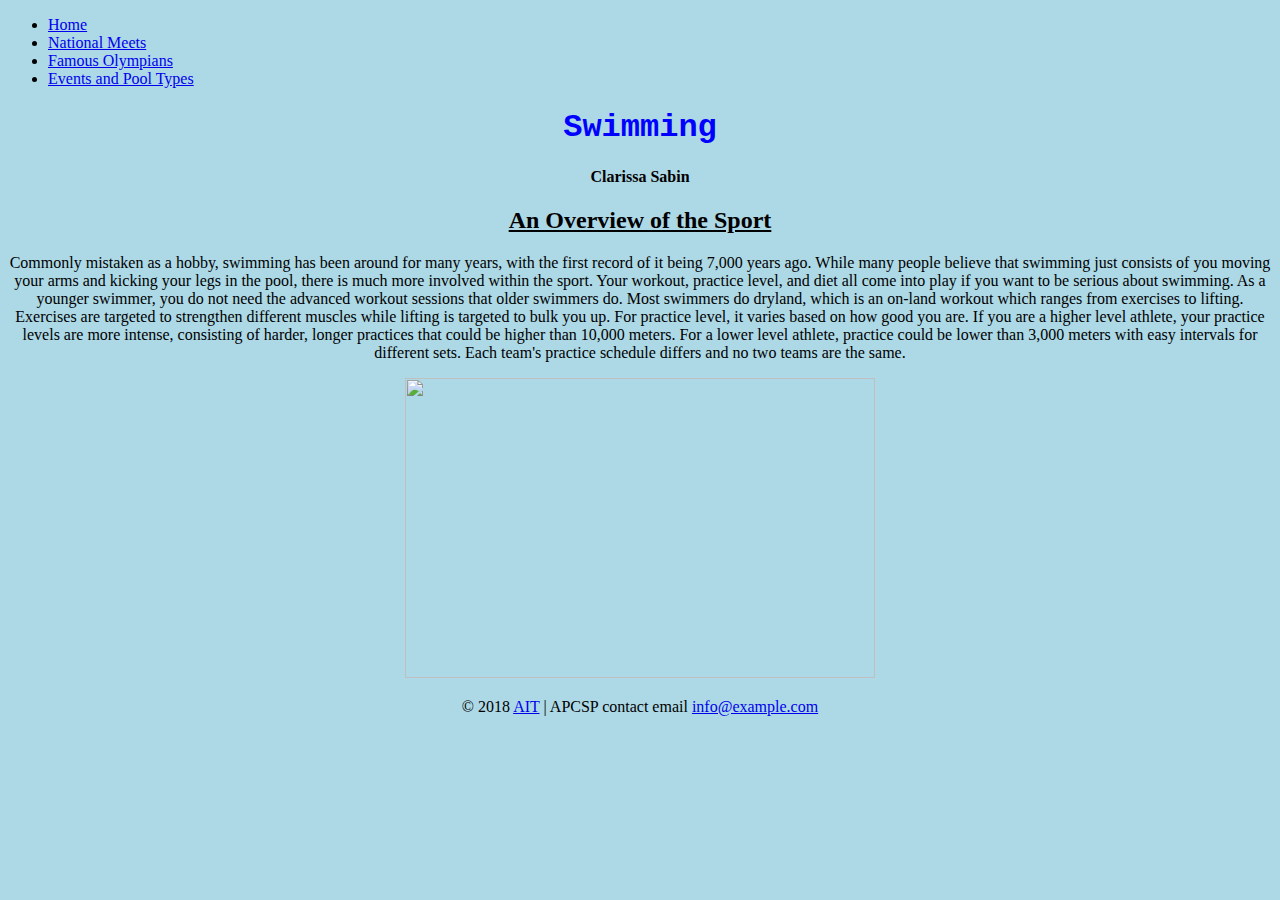
==== styles.css/index.html @ 8de2176a "first commit" ====
<!DOCTYPE html>

<html>
  <head>
    <ul>
  <li><a href="index.html">Home</a></li>
  <li><a href="subtopic1.html">National Meets</a></li>
  <li><a href="subtopic2.html">Famous Olympians</a></li>
  <li><a href="subtopic3.html">Events and Pool Types</a></li>
</ul>
    <title>SWIMMING: A SPORT, NOT A HOBBY</title>
  </head>
    <body bgcolor="#ADD8E6">
      </body>
      </body>
    <div align="center">
    <font face="Courier New"color="blue"><h1>Swimming</h1></font>
    <p>
    <font face="Times New Roman" color="black"><h4>Clarissa Sabin</h4></font>
  </p>
    <u><h2>An Overview of the Sport</h2></u>
    <p>
      <div align="center">
      Commonly mistaken as a hobby, swimming has been around for many years, with the
      first record of it being 7,000 years ago. While many people believe that swimming just
      consists of you moving your arms and kicking your legs in the pool, there is much more
      involved within the sport. Your workout, practice level, and diet all come into play
      if you want to be serious about swimming. As a younger swimmer, you do not need the
      advanced workout sessions that older swimmers do. Most swimmers do dryland, which is an on-land workout
      which ranges from exercises to lifting. Exercises are targeted to strengthen different muscles
      while lifting is targeted to bulk you up. For practice level, it varies based on how good you are.
      If you are a higher level athlete, your practice levels are more intense, consisting
      of harder, longer practices that could be higher than 10,000 meters. For a lower level athlete,
      practice could be lower than 3,000 meters with easy intervals for different sets. Each team's practice
      schedule differs and no two teams are the same.
    </div>
    <p>
        <center>
        <img src="https://swimmingworld.azureedge.net/news/wp-content/uploads/2016/06/venue-bacstroke-2016-o-trials-2002-720x500.jpg" width="470px" height="300px"
      </p>
  </body>
      <footer>
  <p>
    © 2018 <a href="https://www.ucvts.tec.nj.us/domain/16#calendar4326/20181011/month">AIT</a> | APCSP contact email <a href="mailto: info@example.com">info@example.com</a>
  </p>
</footer>
</html>
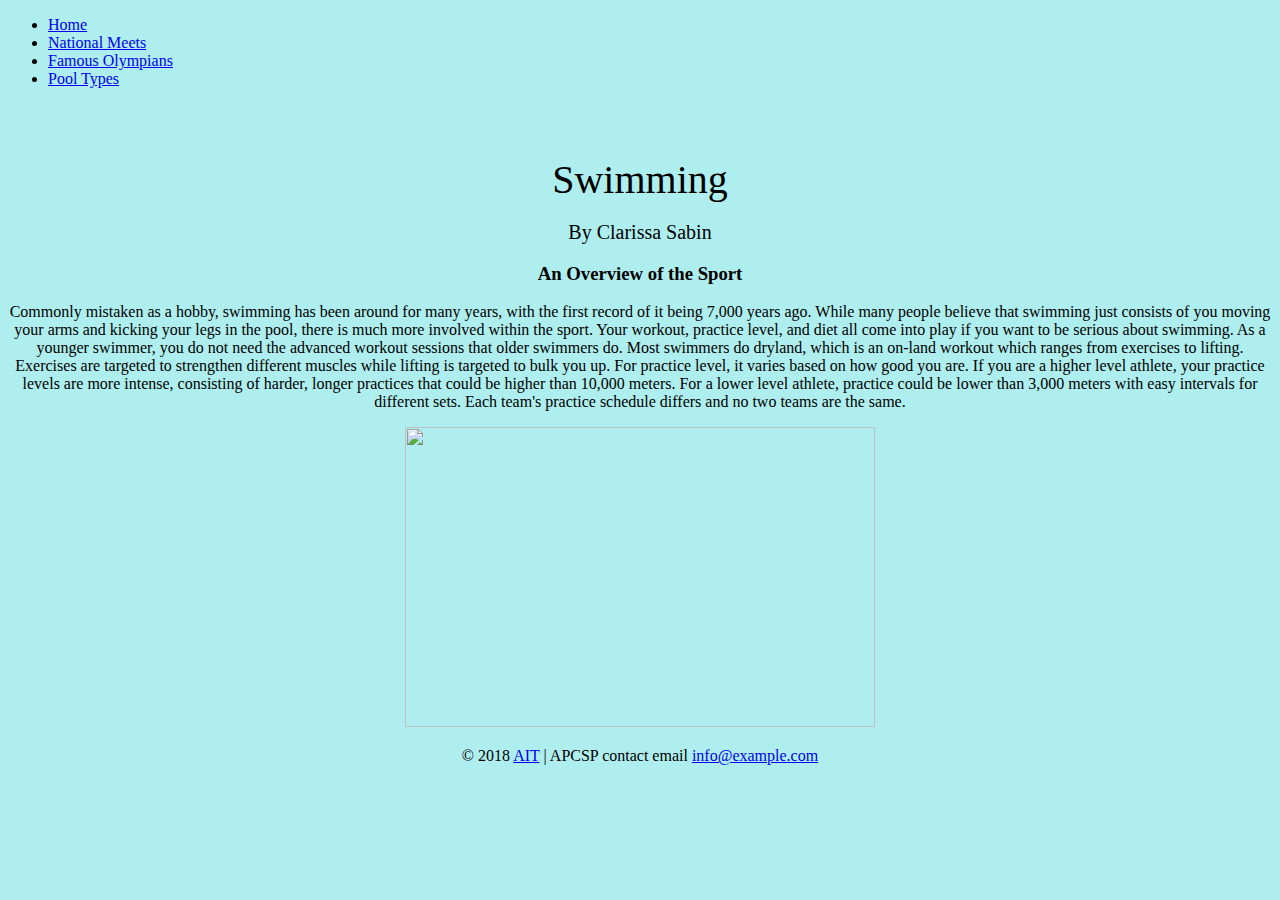
==== commit 827fb38a: "more css stuff" ====
--- a/styles.css/index.html
+++ b/styles.css/index.html
@@ -6,19 +6,33 @@
   <li><a href="index.html">Home</a></li>
   <li><a href="subtopic1.html">National Meets</a></li>
   <li><a href="subtopic2.html">Famous Olympians</a></li>
-  <li><a href="subtopic3.html">Events and Pool Types</a></li>
+  <li><a href="subtopic3.html">Pool Types</a></li>
 </ul>
     <title>SWIMMING: A SPORT, NOT A HOBBY</title>
+    <link rel="stylesheet" href="homepage.css">
   </head>
-    <body bgcolor="#ADD8E6">
       </body>
       </body>
     <div align="center">
-    <font face="Courier New"color="blue"><h1>Swimming</h1></font>
-    <p>
-    <font face="Times New Roman" color="black"><h4>Clarissa Sabin</h4></font>
-  </p>
-    <u><h2>An Overview of the Sport</h2></u>
+      <p>
+        <br/>
+        <br/>
+        <style>
+      div.a {
+        font-size: 40px;
+      }
+      div.b {
+        font-size: 20px;
+      }
+        p.thick {
+          font-weight: bold;
+        }
+        </style>
+      <div class="a">Swimming</div>
+  <br/>
+  <div class="b">By Clarissa Sabin</div>
+</p>
+  <h3><p class="thick">An Overview of the Sport</p></h3>
     <p>
       <div align="center">
       Commonly mistaken as a hobby, swimming has been around for many years, with the
--- a/styles.css/homepage.css
+++ b/styles.css/homepage.css
@@ -0,0 +1,7 @@
+body {
+  background-color: #AFEEEE
+}
+h1 {
+  font-family: monospace;
+  font-size: 30px;
+}
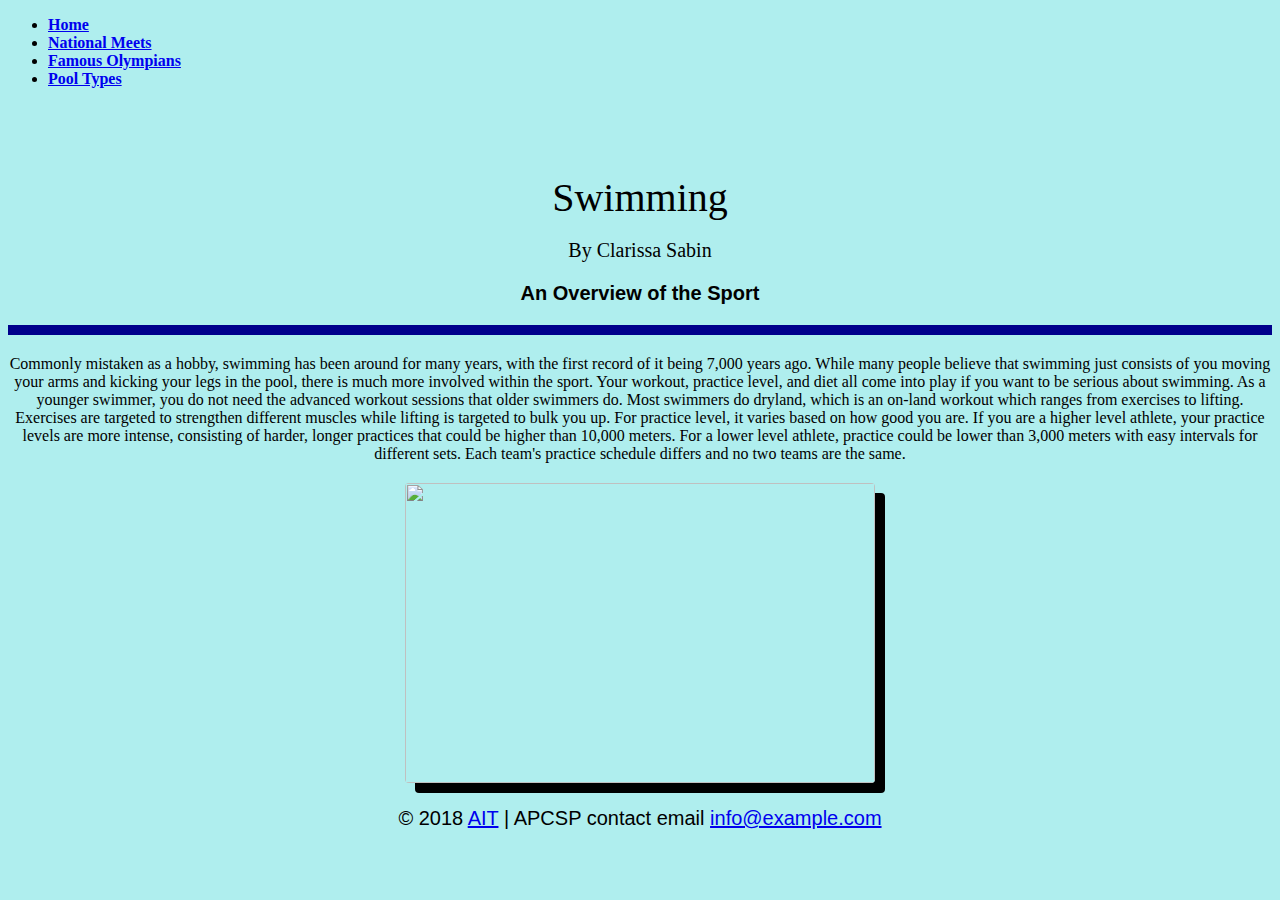
==== commit 73e6eda2: "Update index.html" ====
--- a/styles.css/index.html
+++ b/styles.css/index.html
@@ -32,8 +32,8 @@
   <br/>
   <div class="b">By Clarissa Sabin</div>
 </p>
-  <h3><p class="thick">An Overview of the Sport</p></h3>
-    <p>
+<h3><p class="thick">An Overview of the Sport</p></h3>
+    <p id="border">
       <div align="center">
       Commonly mistaken as a hobby, swimming has been around for many years, with the
       first record of it being 7,000 years ago. While many people believe that swimming just
@@ -50,7 +50,7 @@
     </div>
     <p>
         <center>
-        <img src="https://swimmingworld.azureedge.net/news/wp-content/uploads/2016/06/venue-bacstroke-2016-o-trials-2002-720x500.jpg" width="470px" height="300px"
+        <img src="https://swimmingworld.azureedge.net/news/wp-content/uploads/2016/06/venue-bacstroke-2016-o-trials-2002-720x500.jpg" width="470px" height="300px" id="imageshadow"></img>
       </p>
   </body>
       <footer>
--- a/styles.css/homepage.css
+++ b/styles.css/homepage.css
@@ -1,7 +1,113 @@
 body {
-  background-color: #AFEEEE
+  background-color: #AFEEEE;
 }
-h1 {
-  font-family: monospace;
-  font-size: 30px;
+
+span {
+  background-color: red;
+} 
+
+p {
+  font-family: Arial;
+  font-size: 20px;
 }
+
+img {
+  border: 5px;
+  border-radius: 4px;
+}
+
+table.highlight {
+  background-color: space gray;
+}
+
+p.border {
+  border-top: 10px solid crimson red;
+  border-right: 8px solid crimson red;
+  border-bottom: 10px solid crimson red;
+  border-left: 8px solid crimson red;
+} 
+
+#border {
+  border: 5px solid darkblue;
+} 
+
+#underline {
+  text-decoration: underline wavy gray;
+} 
+
+* [lang^=en] {
+  background-color: ocean blue;
+}
+
+#imageshadow {
+  box-shadow: 10px 10px;
+}
+
+p.font {
+  font-style: italic;
+} <----class selector
+
+*h1 {
+  color: red;
+} <--- universal selector
+
+div {
+    border: 1.5px solid black;
+    margin-top: 20px;
+    margin-bottom: 20px;
+    margin-right: 30px;
+    margin-left: 3px;
+}
+
+a:hover {
+color: cadet blue;
+}
+
+ol > li {
+  font-style: normal;
+}
+
+h2 + p {
+  font-size: 20px;
+}
+
+h3 ~ p {
+  font-family: 
+}
+
+ul > li {
+  font-weight: bold;
+}
+
+#rcorners1 {
+    border-radius: 25px;
+    background: #FEFEFA;
+    padding: 20px; 
+    width: 200px;
+    height: 150px;    
+}
+
+#rcorners2 {
+    border-radius: 25px;
+    border: 2px solid #FEFEFA;
+    padding: 20px; 
+    width: 200px;
+    height: 150px;    
+}
+
+table {
+   width: 80%;  
+}
+
+th, td {
+   padding: 5px 5x 5x 5x;  
+}
+
+th {
+   border-bottom: 2px solid #111111;  
+   border-top: 1px solid #999999; 
+   text-align: center;         
+   text-transform: uppercase;   
+} 
+
+
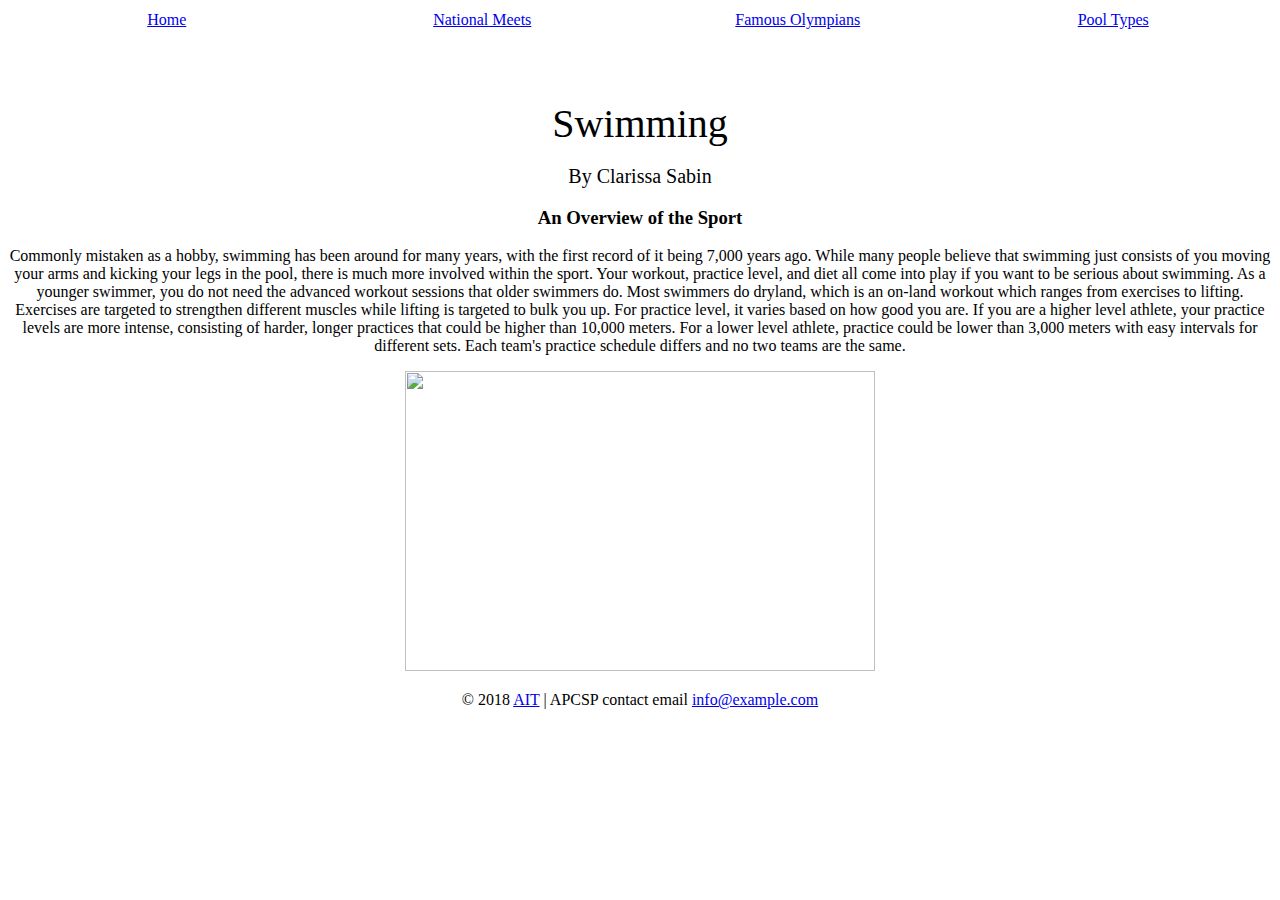
==== commit c20c129f: "Update index.html" ====
--- a/styles.css/index.html
+++ b/styles.css/index.html
@@ -2,14 +2,16 @@
 
 <html>
   <head>
-    <ul>
-  <li><a href="index.html">Home</a></li>
-  <li><a href="subtopic1.html">National Meets</a></li>
-  <li><a href="subtopic2.html">Famous Olympians</a></li>
-  <li><a href="subtopic3.html">Pool Types</a></li>
-</ul>
+    <table border="0" style="width:100%">
+      <tr>
+        <td id="home" width="100" align="center"><a href="index.html">Home</a></td>
+        <td id="page1" width="100" align="center"><a href="subtopic1.html">National Meets</a></td>
+        <td id="page2" width="100" align="center"><a href="subtopic2.html">Famous Olympians</a></td>
+        <td id="page3" width="100" align="center"><a href="subtopic3.html">Pool Types</a></td>
+      </tr>
+    </table>
     <title>SWIMMING: A SPORT, NOT A HOBBY</title>
-    <link rel="stylesheet" href="homepage.css">
+    <link rel="stylesheet" href="styles/homepage.css">
   </head>
       </body>
       </body>
@@ -33,9 +35,8 @@
   <div class="b">By Clarissa Sabin</div>
 </p>
 <h3><p class="thick">An Overview of the Sport</p></h3>
-    <p id="border">
       <div align="center">
-      Commonly mistaken as a hobby, swimming has been around for many years, with the
+      <p id="def">Commonly mistaken as a hobby, swimming has been around for many years, with the
       first record of it being 7,000 years ago. While many people believe that swimming just
       consists of you moving your arms and kicking your legs in the pool, there is much more
       involved within the sport. Your workout, practice level, and diet all come into play
@@ -46,7 +47,7 @@
       If you are a higher level athlete, your practice levels are more intense, consisting
       of harder, longer practices that could be higher than 10,000 meters. For a lower level athlete,
       practice could be lower than 3,000 meters with easy intervals for different sets. Each team's practice
-      schedule differs and no two teams are the same.
+      schedule differs and no two teams are the same.</p>
     </div>
     <p>
         <center>
@@ -55,7 +56,7 @@
   </body>
       <footer>
   <p>
-    © 2018 <a href="https://www.ucvts.tec.nj.us/domain/16#calendar4326/20181011/month">AIT</a> | APCSP contact email <a href="mailto: info@example.com">info@example.com</a>
+    © 2018 <a class="footer" href="https://www.ucvts.tec.nj.us/domain/16#calendar4326/20181011/month">AIT</a> | APCSP contact email <a class="footer" href="mailto: info@example.com">info@example.com</a>
   </p>
 </footer>
 </html>
